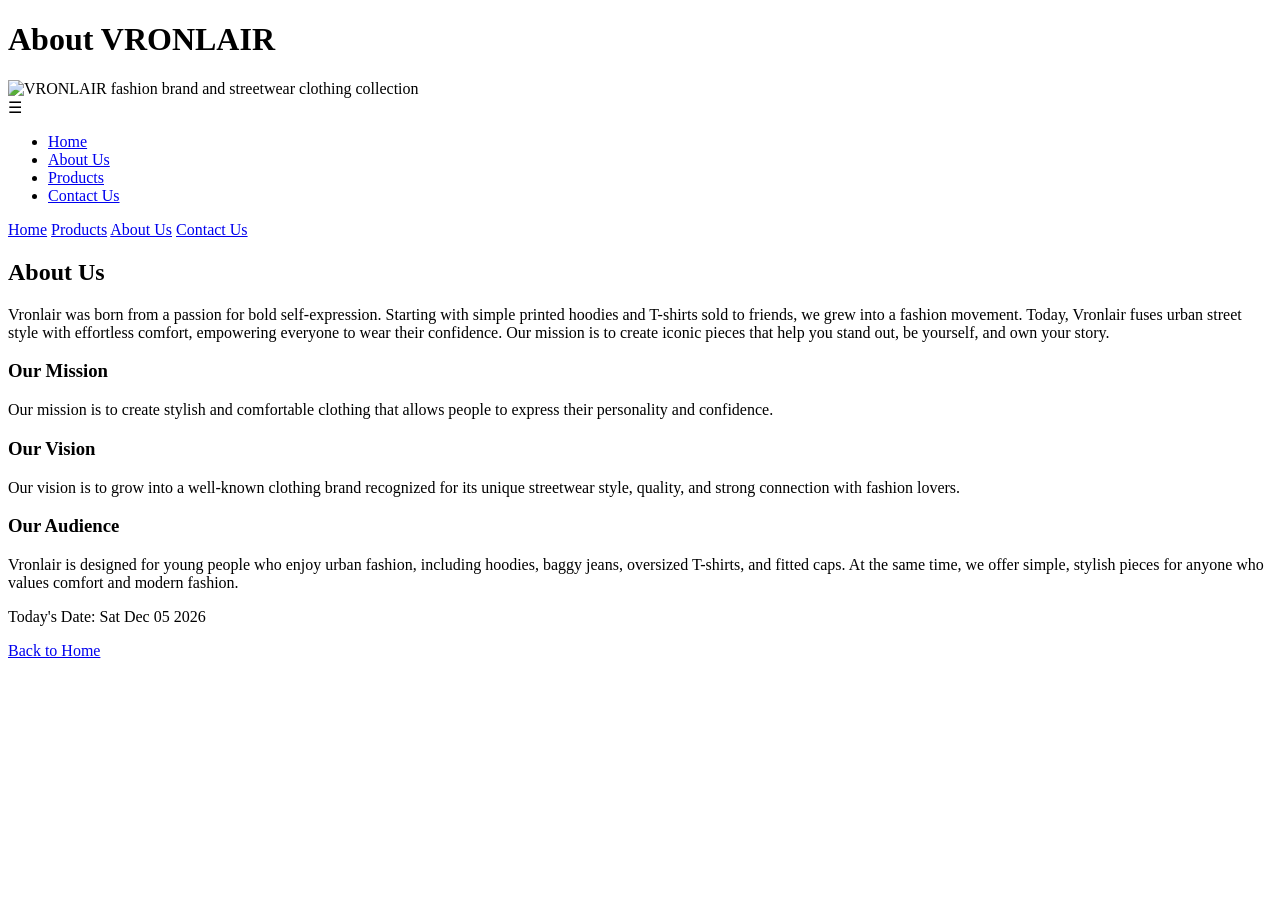
==== About.html @ 96cb9bb9 "Add files via upload" ====
<!DOCTYPE html>
<html lang="en">
<head>
    <meta charset="UTF-8">
    <meta name="viewport" content="width=device-width, initial-scale=1.0">
    <meta name="keywords" content="VRONLAIR, fashion brand, streetwear, Durban clothing, hoodies, t-shirts, urban fashion">
    <meta name="author" content="Ndumiso Mathenjwa">
    <title>About VRONLAIR - Our Fashion Journey</title>
    <meta name="description" content="Learn about VRONLAIR, a Durban-based fashion brand dedicated to bringing you the latest trends in men’s and women’s apparel.">
    <link rel="stylesheet" href="style.css">
</head>
<body>

    <!-- HEADER -->
    <header>
      <h1>About VRONLAIR</h1>
      <img src="Images/about us.png" alt="VRONLAIR fashion brand and streetwear clothing collection">
    </header>

    <nav>
    <div class="hamburger" onclick="toggleMenu()">
        ☰
    </div>

    <ul id="menu">
        <li><a href="index.html">Home</a></li>
        <li><a href="about.html">About Us</a></li>
        <li><a href="product.html">Products</a></li>
        <li><a href="contact.html">Contact Us</a></li>
    </ul>
</nav>

    <nav>
    <a href="index.html">Home</a>
    <a href="product.html">Products</a>
    <a href="about.html">About Us</a>
    <a href="contact.html">Contact Us</a>
</nav>

    <!-- ABOUT US CONTENT -->
    <main>

        <h2>About Us</h2>

        <p>
            Vronlair was born from a passion for bold self-expression. Starting with simple printed hoodies and T-shirts sold to friends, we grew into a fashion movement. Today, Vronlair fuses urban street style with effortless comfort, empowering everyone to wear their confidence. Our mission is to create iconic pieces that help you stand out, be yourself, and own your story.
        </p>

        <h3>Our Mission</h3>
        <p>
            Our mission is to create stylish and comfortable clothing that allows people to express their personality and confidence.
        </p>

        <h3>Our Vision</h3>
        <p>
            Our vision is to grow into a well-known clothing brand recognized for its unique streetwear style, quality, and strong connection with fashion lovers.
        </p>

        <h3>Our Audience</h3>
        <p>
            Vronlair is designed for young people who enjoy urban fashion, including hoodies, baggy jeans, oversized T-shirts, and fitted caps. At the same time, we offer simple, stylish pieces for anyone who values comfort and modern fashion.
        </p>

    </main>

    <!-- NAVIGATION BACK -->
    <footer>
        <p id="date"></p>
        <p><a href="index.html">Back to Home</a></p>
    </footer>

<script>
function toggleMenu() {
    const menu = document.getElementById("menu");

    if (menu.style.display === "block") {
        menu.style.display = "none";
    } else {
        menu.style.display = "block";
    }
}

const today = new Date();
document.getElementById("date").innerHTML =
"Today's Date: " + today.toDateString();

 type="application/ld+json">
{
  "@context":"https://schema.org",
  "@type":"Organization",
  "name":"VRONLAIR",
  "description":"Fashion brand specializing in streetwear, hoodies, t-shirts and urban apparel.",
  "address":{
    "@type":"PostalAddress",
    "addressLocality":"Durban",
    "addressCountry":"South Africa"
  }
}
</script>
</body>
</html>
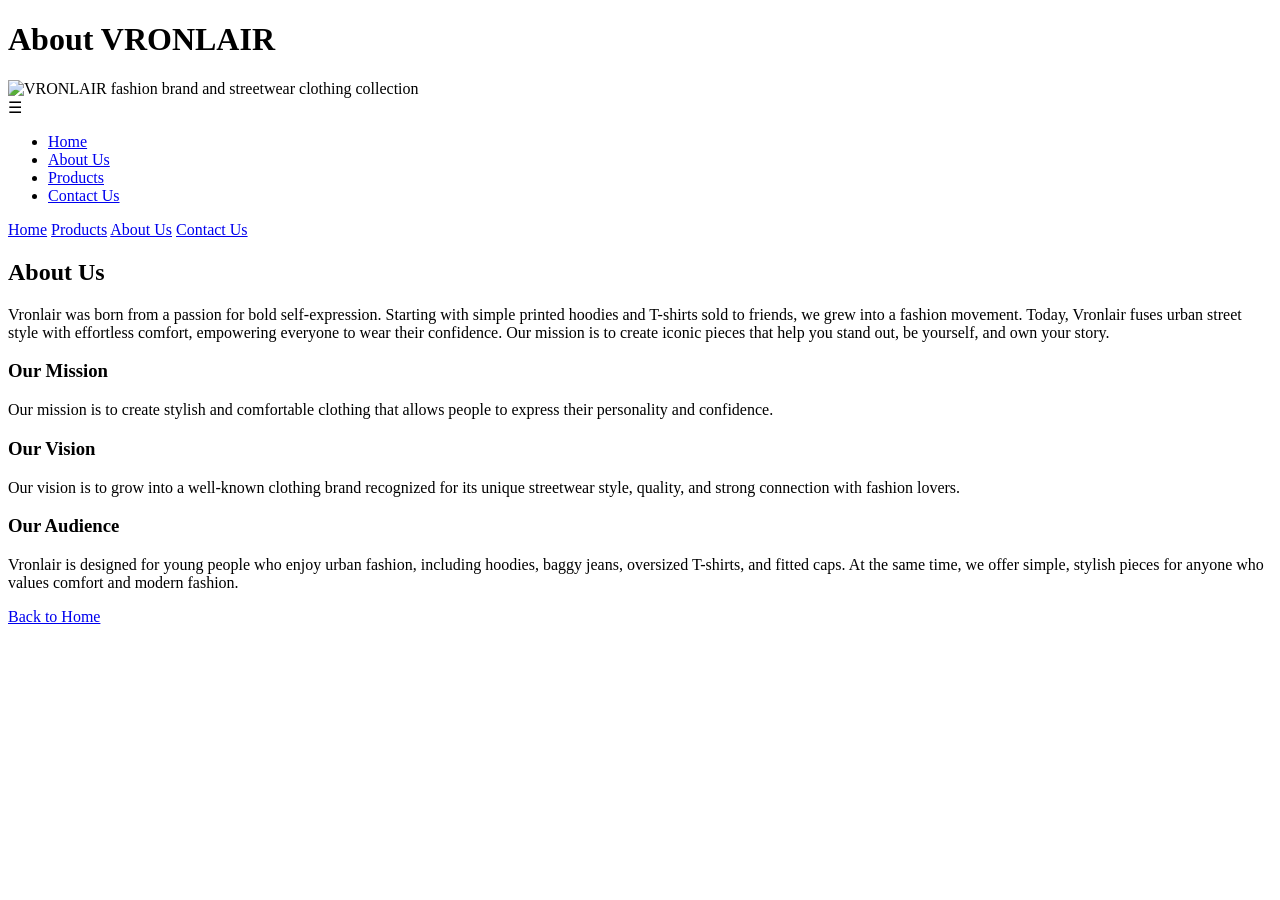
==== commit 684e813b: "Add files via upload" ====
--- a/About.html
+++ b/About.html
@@ -7,7 +7,7 @@
     <meta name="author" content="Ndumiso Mathenjwa">
     <title>About VRONLAIR - Our Fashion Journey</title>
     <meta name="description" content="Learn about VRONLAIR, a Durban-based fashion brand dedicated to bringing you the latest trends in men’s and women’s apparel.">
-    <link rel="stylesheet" href="style.css">
+    <link rel="stylesheet" href="css/style.css">
 </head>
 <body>
 
@@ -68,23 +68,7 @@
         <p id="date"></p>
         <p><a href="index.html">Back to Home</a></p>
     </footer>
-
-<script>
-function toggleMenu() {
-    const menu = document.getElementById("menu");
-
-    if (menu.style.display === "block") {
-        menu.style.display = "none";
-    } else {
-        menu.style.display = "block";
-    }
-}
-
-const today = new Date();
-document.getElementById("date").innerHTML =
-"Today's Date: " + today.toDateString();
-
- type="application/ld+json">
+<script type="application/ld+json">
 {
   "@context":"https://schema.org",
   "@type":"Organization",
@@ -97,5 +81,6 @@
   }
 }
 </script>
+<script src="javascript/script.js"></script>
 </body>
 </html>
